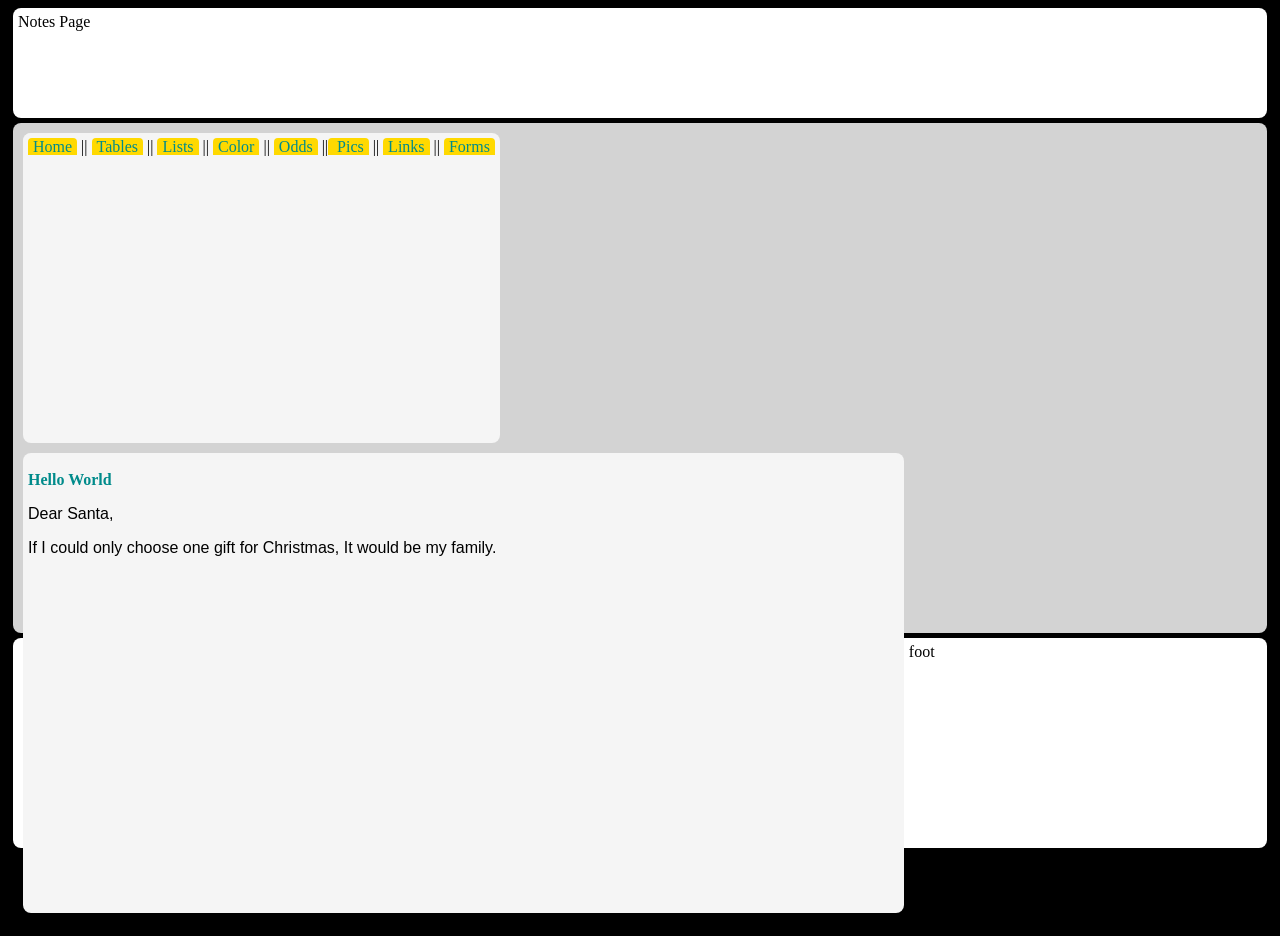
==== tables.html @ a4aad7e7 "a" ====
<html>
    <head>
        <link rel="stylesheet" href="style.css" />
        <title>Notes Page</title>
    </head>
    <body>
        <header>Notes Page</header>
        <main>
            <nav>
                <a href="index.html">Home</a> || <a href="tables.html">Tables</a> || <a href="lists.html">Lists</a> || <a href="color.html">Color</a> || <a href="odds.html">Odds</a> ||<a href="pics.html"> Pics</a> || <a href="links.html">Links</a> || <a href="forms.html">Forms</a></nav>
            <article>
                <h1>Hello World</h1>
                <p>
                    Dear Santa,
                </p>
                <p>
                    If I could only choose one gift for Christmas, It would be my family.
                </p>
            </article>
            <aside>Notes</aside>
        </main>
        <footer>foot</footer>
    </body>
</html>
---- style.css ----
body        {background-color: black;}
header      {height: 100px; background-color: white; border-radius: 8px; margin: 5px; padding: 5px;}
nav         {height: 300px; background-color: whitesmoke; float: left; border-radius: 8px; margin: 5px; padding: 5px;}
main        {height: 500px; background-color: lightgray; border-radius: 8px; margin: 5px; padding: 5px;}
article     {height: 450px; background-color: whitesmoke; width: 70%; border-radius: 8px; margin: 5px; padding: 5px; float: left;}
aside       {height: 150px; background-color: whitesmoke; width: 25%; border-radius: 8px; margin: 5px; padding: 5px;}
footer      {height: 200px; background-color: white; border-radius: 8px; margin: 5px; padding: 5px;} 
p           {font-family: 'Segoe UI', Tahoma, Geneva, Verdana, sans-serif;}
h1          {color: darkcyan; font-size: 12pt;}
.bodytext   {color: darkslategray; font-family: 'Trebuchet MS', 'Lucida Sans Unicode', 'Lucida Grande', 'Lucida Sans', Arial, sans-serif;}
#shadow     {box-shadow: 5px 5px 10px 2px rgba(14, 117, 83, 0.815);}

a:link      {border-radius: 4px 4px 0px 0px; background-color: rgb(255, 217, 0); text-decoration: none; color: darkcyan; padding-left: 5px; padding-right: 5px;}
a:visited      {border-radius: 4px 4px 0px 0px; background-color: rgb(255, 217, 0); text-decoration: none; color: darkcyan; padding-left: 5px; padding-right: 5px;}
a:active      {border-radius: 4px 4px 0px 0px; background-color: rgb(255, 217, 0); text-decoration: none; color: darkcyan; padding-left: 5px; padding-right: 5px;}
a:hover      {border-radius: 4px 4px 0px 0px; background-color: lightskyblue; text-decoration: none; color: darkgoldenrod; padding-left: 10px; padding-right: 10px;}

img:hover   {}
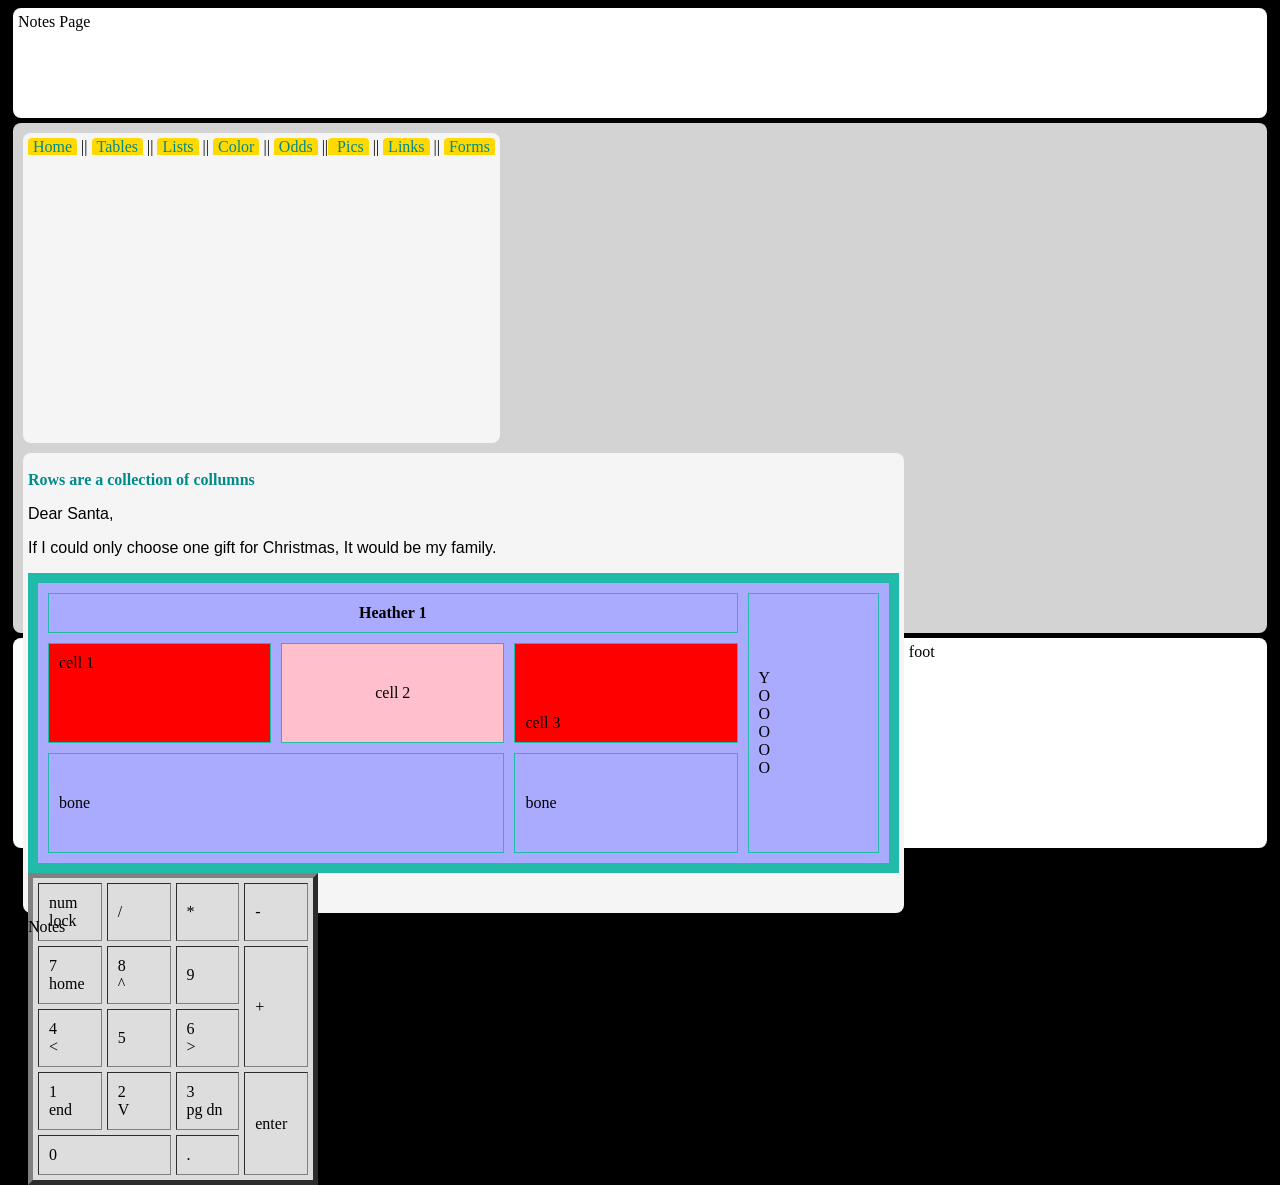
==== commit a8732d29: "tables" ====
--- a/tables.html
+++ b/tables.html
@@ -9,13 +9,57 @@
             <nav>
                 <a href="index.html">Home</a> || <a href="tables.html">Tables</a> || <a href="lists.html">Lists</a> || <a href="color.html">Color</a> || <a href="odds.html">Odds</a> ||<a href="pics.html"> Pics</a> || <a href="links.html">Links</a> || <a href="forms.html">Forms</a></nav>
             <article>
-                <h1>Hello World</h1>
+                <h1>Rows are a collection of collumns</h1>
                 <p>
                     Dear Santa,
                 </p>
                 <p>
                     If I could only choose one gift for Christmas, It would be my family.
                 </p>
+                <table border="10" cellspacing="10" cellpadding="10" width="100%" height="300" bgcolor="#aaf" bordercolor="#2ba">
+                    <tr height="30">
+                        <th colspan="3">Heather 1</th>
+                        <td rowspan="3">Y <br> O <br> O <br> O <br> O <br> O</td>
+                    </tr>
+                    <tr bgcolor="red">
+                        <td valign="top">cell 1</td>
+                        <td align="center" bgcolor="pink">cell 2</td>
+                        <td valign="bottom">cell 3</td>
+                    </tr>
+                    <tr>
+                        <td colspan="2">bone</td>
+                        <td>bone</td>
+                    </tr>
+                </table>
+                <table border="5" cellspacing="5" cellpadding="10" width="40" height="300" bgcolor="dddddd" style="table-layout: fixed; width: 290; ;">
+                    <tr>
+                        <td valign="top">num <br>lock</td>
+                        <td>/</td>
+                        <td>*</td>
+                        <td>-</td>
+                    </tr>
+                    <tr>
+                        <td>7 <br> home</td>
+                        <td>8 <br> ^</td>
+                        <td>9</td>
+                        <td rowspan="2">+</td>
+                    </tr>
+                    <tr>
+                        <td>4 <br> < </td>
+                        <td>5</td>
+                        <td>6 <br> > </td>
+                    </tr>
+                    <tr>
+                        <td>1 <br> end </td>
+                        <td>2 <br> V</td>
+                        <td>3 <br> pg dn</td>
+                        <td rowspan="2">enter</td>
+                    </tr>
+                    <tr>
+                        <td colspan="2">0</td>
+                        <td>.</td>
+                    </tr>
+                </table>
             </article>
             <aside>Notes</aside>
         </main>
